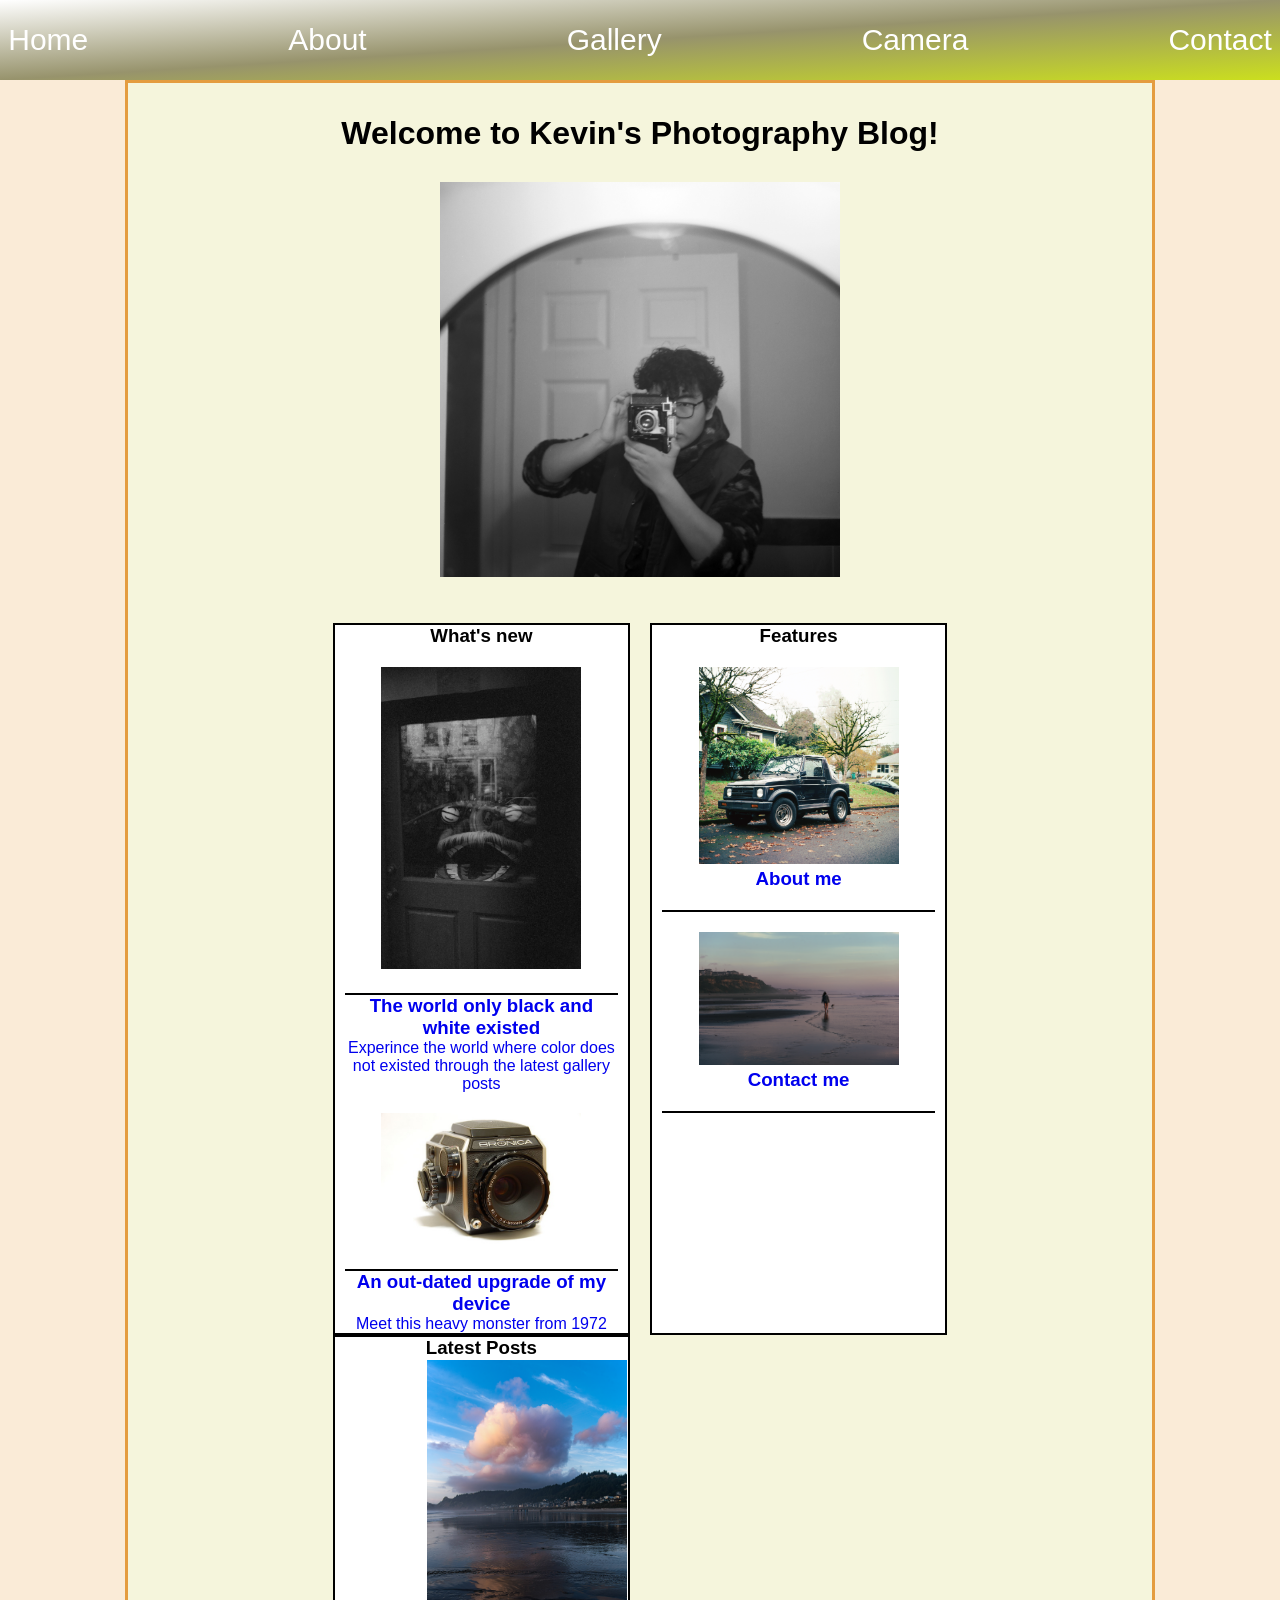
==== index.html @ 4e7f655e "Rename index,html to index.html" ====
<!DOCTYPE html>
<html lang="en">
<head>
  <meta charset="UTF-8">
  <meta http-equiv="refresh" content="0; url=HTML/index.html">
  <title>Kevin's Photography</title>
</head>
<body>
  <a href="HTML/index.html">Open Kevin's Photography</a>
</body>
</html>
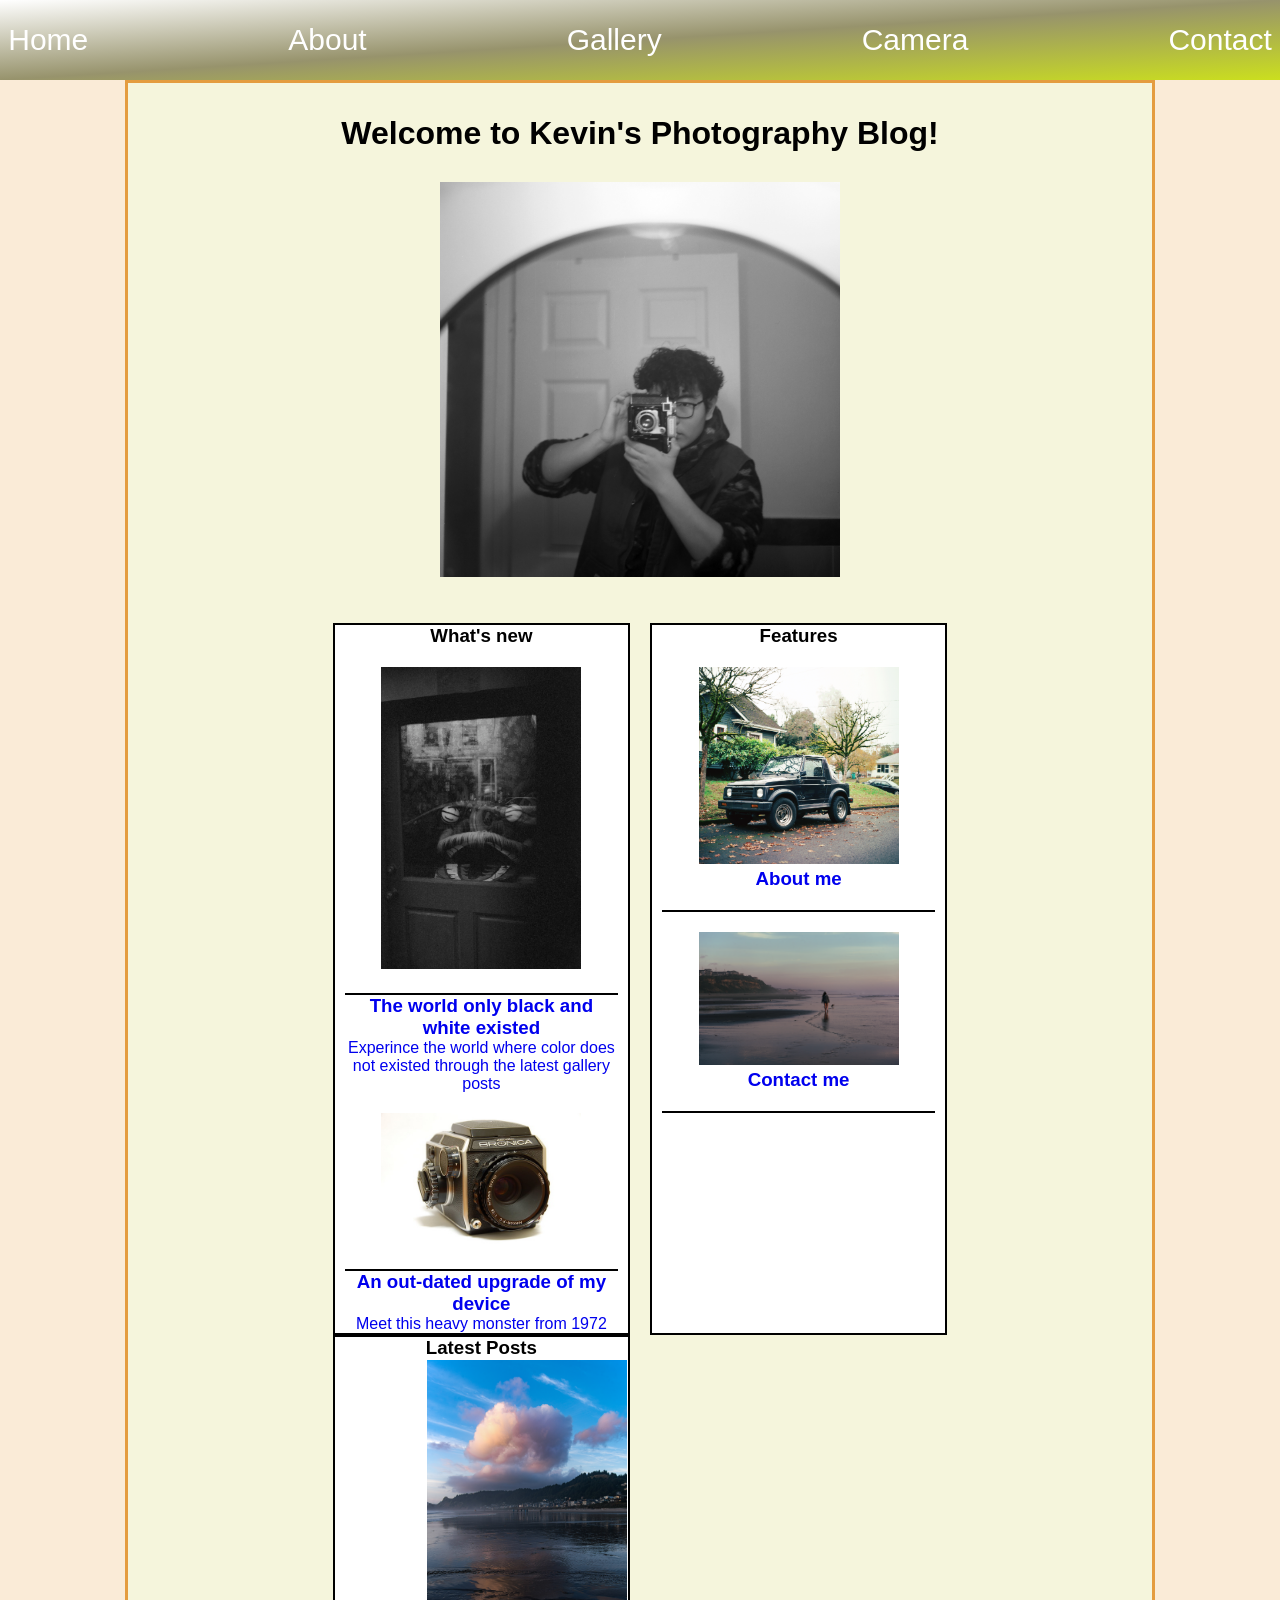
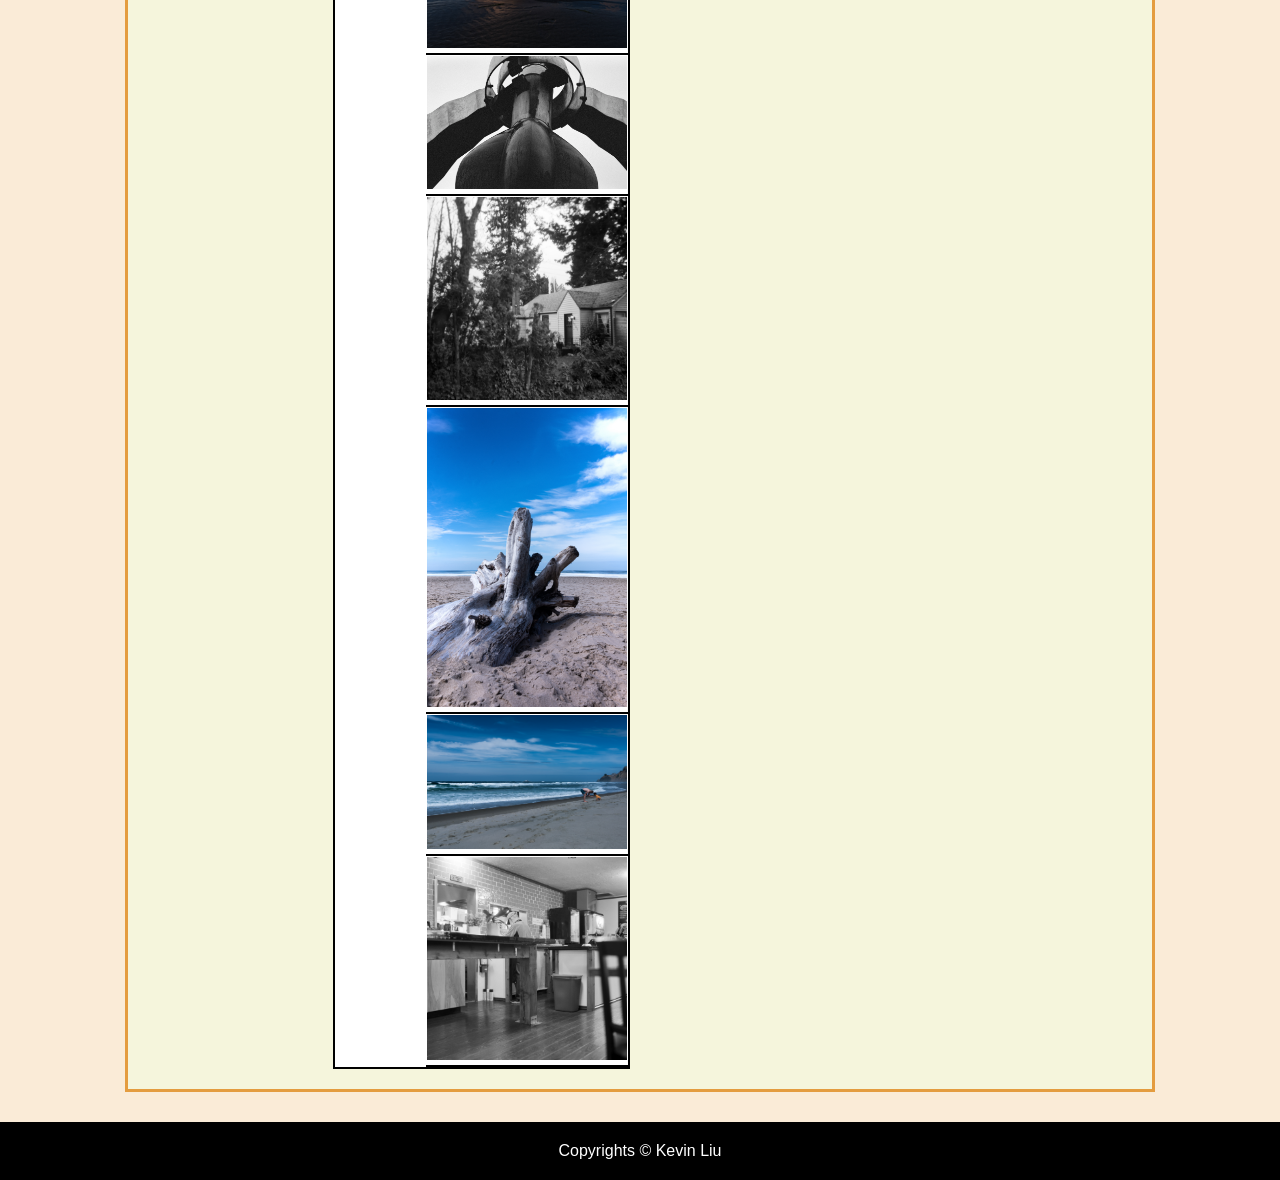
==== commit 8d0f594a: "(fix): restore root homepage with correct page and asset paths" ====
--- a/index.html
+++ b/index.html
@@ -1,11 +1,140 @@
 <!DOCTYPE html>
 <html lang="en">
 <head>
-  <meta charset="UTF-8">
-  <meta http-equiv="refresh" content="0; url=HTML/index.html">
-  <title>Kevin's Photography</title>
+    <meta charset="UTF-8">
+    <meta name="viewport" content="width=device-width, initial-scale=1.0">
+    <title>Home</title>
+    <link rel="icon" href="Icons/photo-camera-icons-photo-camera-icon-design-illustration-photo-camera-simple-sign-photo-camera-image-vector.jpg" type="icon">
+    <link href="CSS/Index.css" rel="stylesheet">
+    <link href="https://fonts.googleapis.com/css?family=Geologica:100,200,300,regular,500,600,700,800,900" rel="stylesheet" />
+    <link href="CSS/General.css" rel="stylesheet">
 </head>
-<body>
-  <a href="HTML/index.html">Open Kevin's Photography</a>
+
+    <body>
+
+        <main>
+            <headline>
+                <nav class="navbar">
+                    <ul class="nav_list">
+                        <li class="nav_list_item"><a href="index.html" target="_self">Home</a></li>
+                        <li class="nav_list_item"><a href="HTML/About.html" target="_self">About</a></li>
+                        <li class="nav_list_item"><a href="HTML/Gallery.html" target="_self">Gallery</a></li>
+                        <li class="nav_list_item"><a href="HTML/Camera.html" target="_self">Camera</a></li>
+                        <li class="nav_list_item"><a href="HTML/Contact.html" target="_self">Contact</a></li>
+                    </ul>
+
+                    <div class="folding_menu">
+                        <img src="Icons/Hamburger_icon.svg.png" alt="hamburger_menu">
+                        <ul class="nav_list_hamburger_menu">
+                            <li><a href="index.html" target="_self">Home</a></li>
+                            <li><a href="HTML/About.html" target="_self">About</a></li>
+                            <li><a href="HTML/Gallery.html" target="_self">Gallery</a></li>
+                            <li><a href="HTML/Camera.html" target="_self">Camera</a></li>
+                            <li><a href="HTML/Contact.html" target="_self">Contact</a></li>
+                        </ul>
+                    </div>
+                </nav>
+            </headline>
+            <div class="container">
+
+
+                <div class="index_title">
+
+                    <h1>Welcome to Kevin&#39;s Photography Blog&#33;</h1>
+                    <img src="images/20.jpg"
+                    title="Analog film of a quiet house, Apirl 2023">
+                </div>
+
+                <div class="item_grid">
+                    <section class="news">
+                        <h3>What's new</h3>
+                            <a href="HTML/Gallery.html" target="_self">
+                                <div>
+                                    <section class="news_box">
+                                        <img src="images/25.jpg" alt="b&w_lion_head">
+                                    </section>
+                                    <section class="news_box_title">
+                                        <h3>The world only black and white existed</h3>
+                                    </section>
+                                    <section class="news_box_content">
+                                        <p>Experince the world where color does not existed through the latest gallery posts</p>
+                                    </section>
+                                </div>
+                            </a>
+
+
+                            <a href="HTML/Camera.html" target="_self">
+                                <div>
+                                    <section class="news_box">
+                                        <img src="images/camera/bronica.jpg" alt="bronica_ec">
+                                    </section>
+                                    <section class="news_box_title">
+                                        <h3>An out-dated upgrade of my device</h3>
+                                    </section>
+                                    <section class="news_box_content">
+                                        <p>Meet this heavy monster from 1972</p>
+                                    </section>
+                                </div>
+                            </a>
+                    </section>
+
+                    <section class="features_grid">
+                        <h3>Features</h3>
+                            <a href="HTML/About.html">
+                                <div>
+                                <section class="features_box">
+                                <img src="images/10.jpg" alt="car">
+                                <section class="features_box_title">
+                                    <h3>About me</h3>
+                                </section>
+                                </section>
+                                </div>
+                            </a>
+
+                            <a href="HTML/Contact.html">
+                                <div>
+                                    <section class="features_box">
+                                        <img src="images/digital4.jpg" alt="beach_walk">
+                                        <section class="features_box_title">
+                                            <h3>Contact me</h3>
+                                        </section>
+                                    </section>
+                                </div>
+                            </a>
+                    </section>
+
+                    <section class="latest_grid">
+                        <h3>Latest Posts</h3>
+                            <a href="HTML/Gallery.html">
+                                <div>
+                                    <section class="post_content">
+                                        <img src="images/digital5.jpg" alt="">
+                                    </section>
+                                    <section class="post_content">
+                                        <img src="images/23.jpg" alt="">
+                                    </section>
+                                    <section class="post_content">
+                                        <img src="images/19.jpg" alt="">
+                                    </section>
+                                    <section class="post_content">
+                                        <img src="images/digital2.jpg" alt="">
+                                    </section>
+                                    <section class="post_content">
+                                        <img src="images/digital1.jpg" alt="">
+                                    </section>
+                                    <section class="post_content">
+                                        <img src="images/21.jpg" alt="">
+                                    </section>
+                                </div>
+                            </a>
+                    </section>
+                </div>
+            </div>
+        </main>
+
+
+        <footer>
+            <p>Copyrights &copy; Kevin Liu</p>
+        </footer>
 </body>
 </html>
--- a/CSS/Index.css
+++ b/CSS/Index.css
@@ -0,0 +1,121 @@
+body {
+    padding: 0;
+    margin: 0 auto;
+}
+
+img {
+    width: 400px;
+    /* border: 2px solid grey; */
+}
+
+.container {    
+    width: 80%;
+    display: grid;
+    margin: 0 auto;
+    grid-template-rows: 500px 1fr;
+    justify-content: center;
+    align-items: center;
+    text-align: center;
+    background-color: beige;
+    border: 3px solid hsl(34, 75%, 57%);
+}
+
+.index_title h1{
+    padding: 20px 0;
+    margin: 10px
+}
+
+.item_grid {
+    width: 60%;
+    margin: 0 auto;
+    margin-top: 20px;
+    display: grid;
+    grid-template-columns: 1fr 1fr 3fr;
+    column-gap: 20px;
+    /* border: 1px solid rgb(133, 221, 248); */
+    padding: 20px;
+}
+
+.news {
+    background-color: white;
+    padding-left: 10px;
+    padding-right: 10px;
+    border: 2px solid black;
+}
+
+.news_box {
+    padding: 20px 0;
+    border-bottom: 2px solid black;
+    /* float: left; */
+}
+
+.news img{
+    width: 200px;
+}
+
+.news_box h2 {
+    font-size: 20px;
+    font-weight: bold;
+    padding: 10px;
+    background-color: black;
+    color: white;
+}
+
+.features_box {
+    padding: 20px 0;
+    /* border-bottom: 2px solid black; */
+    border-bottom: 2px solid black;
+}
+
+.features_box img{
+    width: 200px;
+}
+
+.features_grid {
+    background-color: white;
+    padding-left: 10px;
+    padding-right: 10px;
+    border: 2px solid black;
+}
+
+.features_box h2 {
+    font-size: 20px;
+    font-weight: bold;
+}
+
+.post_content img {
+    width: 200px;
+    /* border: 2px solid black; */
+    text-shadow: 1px 1px 2px grey;
+}
+
+.post_content h2 {
+    font-size: 20px;
+    font-weight: bold;
+}
+
+.post_content {
+    padding: 5px;
+    float: right;
+    justify-content: center;
+    align-items: center;
+    border-bottom: 2px solid black;
+    padding: 1px;
+}
+
+.latest_grid {
+    background-color: white;
+    border: 2px solid black;
+}
+
+@media (max-width: 1199px) {
+    .item_grid {
+        grid-template-columns: 1fr;
+    }
+}
+
+@media (min-width: 1200px) and (max-width: 1499px) {
+    .item_grid {
+        grid-template-columns: 1fr 1fr;
+    }
+}
--- a/CSS/General.css
+++ b/CSS/General.css
@@ -0,0 +1,119 @@
+* {
+    margin: 0;
+    padding: 0;
+}
+
+
+li, a { 
+    text-decoration: none;
+    list-style-type: none;
+}
+
+/* .icon {
+    float: left;
+    margin-right: 10px;
+    width: 25px;
+} */
+
+img {
+    transition: transform 0.3s ease-in-out;
+}
+
+img:hover {
+    transform: scale(1.1);
+}
+
+body {
+    background-color: antiquewhite;
+    font-family: 'Franklin Gothic Medium', 'Arial Narrow', Arial, sans-serif;
+}
+
+.navbar {
+    background: linear-gradient(to bottom right, #ffffff, #97936c, #cbdf1e);
+    display: flex;
+    justify-content: space-around;
+    align-items: center;
+    height: 80px;
+}
+
+.nav_list {
+    list-style-type: none;
+    display: flex;
+    gap: 200px;
+    font-size: 30px;
+}
+
+.nav_list a{
+    color: white;
+}
+
+.nav_list a:hover {
+    color: rgb(96, 142, 153);
+}
+
+.folding_menu {
+    position: absolute;
+    display: none;
+}
+
+.nav_list_hamburger_menu {
+    display: none;
+}
+
+.nav_list_item:hover {
+    display: block;
+    list-style-type: none;
+}
+
+footer {
+    text-align: center;
+    margin-top: 30px;
+    display: block;
+    background-color: black;
+    padding: 20px 0;
+    color: white;
+}
+
+@media (max-width: 900px) {
+    .nav_list {
+        display: none;
+    }
+
+    
+    .folding_menu {
+        display: block;
+        right: 15px;
+        top: 10px;
+        width: 100px;
+    }
+
+    .folding_menu img {
+        width: 50px;
+    }
+
+    .folding_menu:hover{
+        cursor: pointer;
+    }
+
+    .folding_menu:hover .nav_list_hamburger_menu{
+        display: block;
+        list-style-type: none;
+    } 
+
+    .nav_list_hamburger_menu{
+        overflow: auto;
+        height: 150px;
+        width: auto;
+    }
+
+    .nav_list_hamburger_menu li {
+        border-top: 1px solid black;
+        color: black;
+        margin-top: 25px;
+        padding-top: 5px;
+    }
+
+    .nav_list_hamburger_menu li a:hover {
+        color: darkcyan;
+    }
+}
